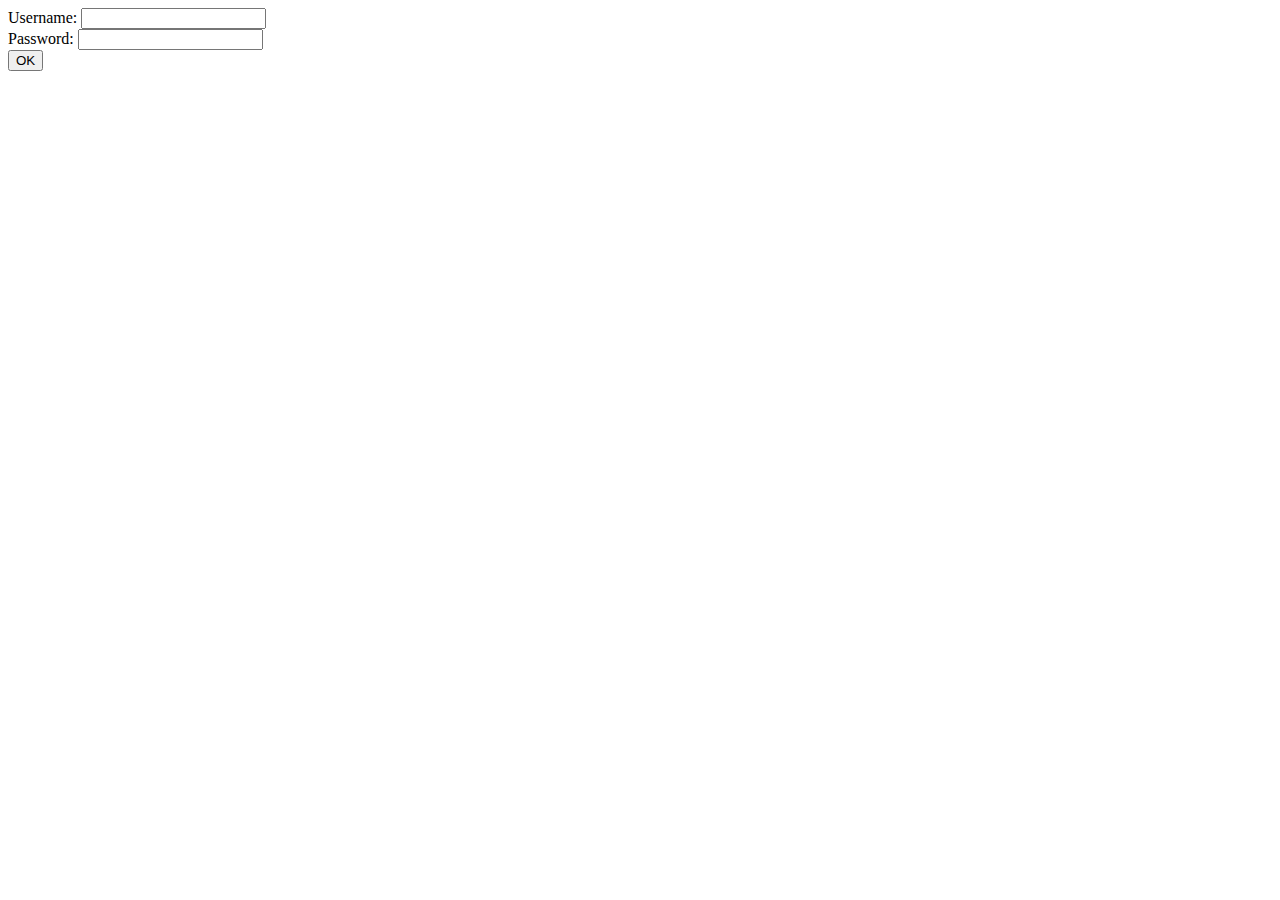
==== login/ex01/index.html @ 87ff06e7 "1" ====
<html><body>
<form action="create.php" method="POST">
		Username: <input type="text" name="login" value="" />
	<br/>
		Password: <input type="password" name="passwd" value="" />
	<br/>
		<input type="submit" name="submit" value="OK"/>
</form>
</body></html>
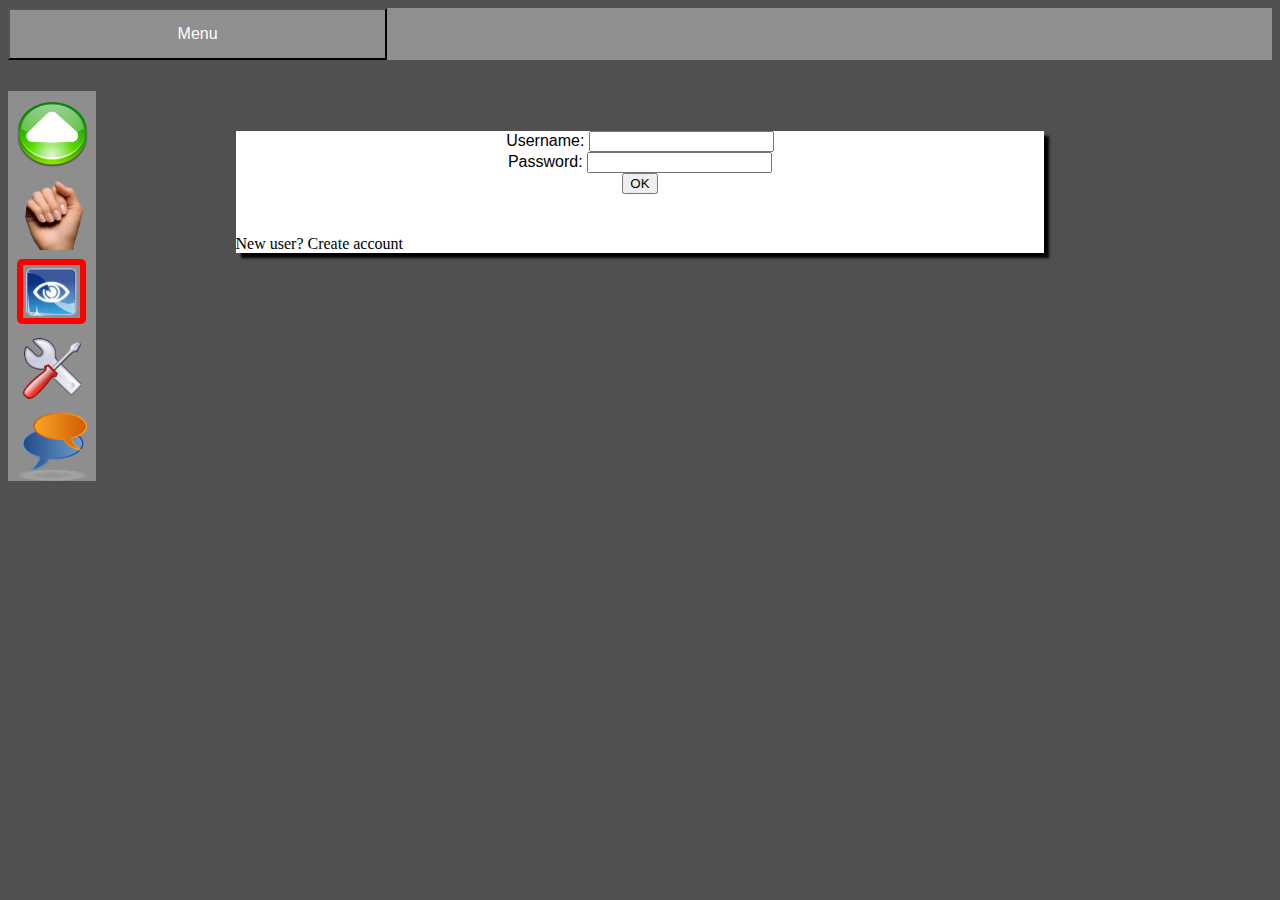
==== commit 4213ae31: "login and logout implemented" ====
--- a/login/ex01/index.html
+++ b/login/ex01/index.html
@@ -1,4 +1,46 @@
-<html><body>
+<html>
+<head>
+	<title>Day of the 42</title>
+	<link rel="stylesheet" href="../../doft.css"/>
+	<link rel="stylesheet" href="../../menu.css"/>
+</head>
+<body style="background-color:#505050">
+	<div class=banner>
+
+		<div class="dropdown" style="width:30%; margin-top:auto; margin-left:auto;">
+		<button class="button button2">Menu</button>
+			<div class="dropdown-content">
+				<a href="https://apple.com" class="button">Apple </a>
+				<a href="https://amazon.com" class="button">Amazon</a>
+				<a href="http://www.boeing.com" class="button">Boeing</a>
+			</div>
+		</div>
+	</div>
+	<br/>
+	<div class=left>
+		<img src="../../resources/arrow.png" title="Arrow" alt="Arrow" class=Limg>
+		<img src="../../resources/main.png" title="Hand" alt="Hand" class=Limg>
+		<img src="../../resources/oeil.png" title="Eye" alt="eye" class=Limg id=eye>
+		<img src="../../resources/outil.png" title="Tool" alt="Tool" class=Limg>
+		<img src="../../resources/chat-icon.png" title="Chat" alt="Chat" class=Limg>
+	</div>
+	<div class=mid>
+		<div style="margin:auto;">
+		<form action="create.php" method="POST">
+				Username: <input type="text" name="login" value="" />
+			<br/>
+				Password: <input type="password" name="passwd" value="" />
+			<br/>
+				<input type="submit" name="submit" value="OK"/>
+		</form>
+		New user? Create account
+		</div>
+	</div>
+	</body>
+</html>
+
+
+<!--<html><body>
 <form action="create.php" method="POST">
 		Username: <input type="text" name="login" value="" />
 	<br/>
@@ -6,4 +48,4 @@
 	<br/>
 		<input type="submit" name="submit" value="OK"/>
 </form>
-</body></html>
+</body></html>-->
--- a/doft.css
+++ b/doft.css
@@ -0,0 +1,94 @@
+/*magin:auto can center elements within container*/
+/*margin:bottom can set the distance for the start place of next element*/
+/*position: absolute; starts after last positioned elem*/
+/*border-radius: x(px); curvs edges*/
+/*box-shadow:(px) (px) (px) (color); creates shadow*/
+/*float:(direction); floats element toward direction*/
+.banner	{
+			background-color:#8F8F8F;
+			/*height:auto;*/
+			width:100%;
+			/*border-radius:5px;*/
+			/*margin:auto;*/
+			/*box-shadow:10px 10px 5px black;*/
+			margin-bottom:1%;
+		}
+.left	{
+			background-color:#8E8E8E;
+			/*height:auto;*/
+			width:7%;
+			/*border-radius:10px;*/
+			float:left;
+			/*margin-left:0%;*/
+			/*box-shadow: 10px 10px 5px black;*/
+		}
+.mid	{
+			/*position: absolute;*/
+			/*position: relative;*/
+			background-color:white;/*#8E8E8E;*/
+			/*height:auto;*/
+			width:64%;
+			/*border-radius:10px;*/
+			/*display: inline-block;*/
+			margin: auto;
+			/*margin-left:2%;*/
+			box-shadow: 5px 5px 2.5px black;
+		}
+.right	{
+			background-color:#8E8E8E;
+			/*height:auto;*/
+			width:7%;
+			/*border-radius:10px;*/
+			float:right;
+			/*margin-right:9%;*/
+			/*box-shadow: 10px 10px 5px black;*/
+		}
+.Limg	{
+			width:80%;
+			margin-left:10%;
+			margin-top:10%;
+			}
+.Rimg	{
+			width:60%;
+			margin-left:20%;
+			margin-top:10%;
+		}
+#disney	{
+			width:1.5%;
+			float:right;
+			margin-top:0.5%;
+			margin-right:0.5%;
+			margin-left:-1.5%;
+		}
+#brick	{
+			margin-right: auto;
+			margin-left: auto;
+			background-image:url("resources/brick.jpg");
+			height:60px;
+			width:85%;
+			margin-bottom:250%;
+		}
+#close	{
+			width:1.5%;
+			float:right;
+			margin-top:6.5%;
+		}
+#midpic	{
+			width:45%;
+			margin-left:1%;
+			margin-top:1%;
+			margin-bottom:1%;
+		}
+#eye	{
+			border: 6px solid red;
+			width: 65%;
+			border-radius: 5px;
+		}
+form 	{
+    /*display: inline-block;*/
+	font-family: Helvetica, Arial;
+	/*font-style:monospace;*/
+	margin-top: 5%;
+	margin-bottom: 5%;
+    text-align: center;
+}--- a/menu.css
+++ b/menu.css
@@ -0,0 +1,29 @@
+.button {
+    background-color: #8F8F8F;
+    color: white;
+    padding: 15px 32%;
+    text-align: center;
+    /*font-size: 1.5vh;
+    font-size: 1.5vw;*/
+    width:100%;
+    display: inline-block;
+    font-size: 16px;
+}
+.button:hover {
+    background-color: grey;
+}
+.dropdown {
+    position: relative;
+    display: inline-block;
+}
+.dropdown-content {
+    display: none;
+    position: absolute;
+    /*min-width: 140px;*/
+    width: 60%;
+    font-size: 16px;
+    z-index: 1;
+}
+.dropdown:hover .dropdown-content {
+    display: block;
+}
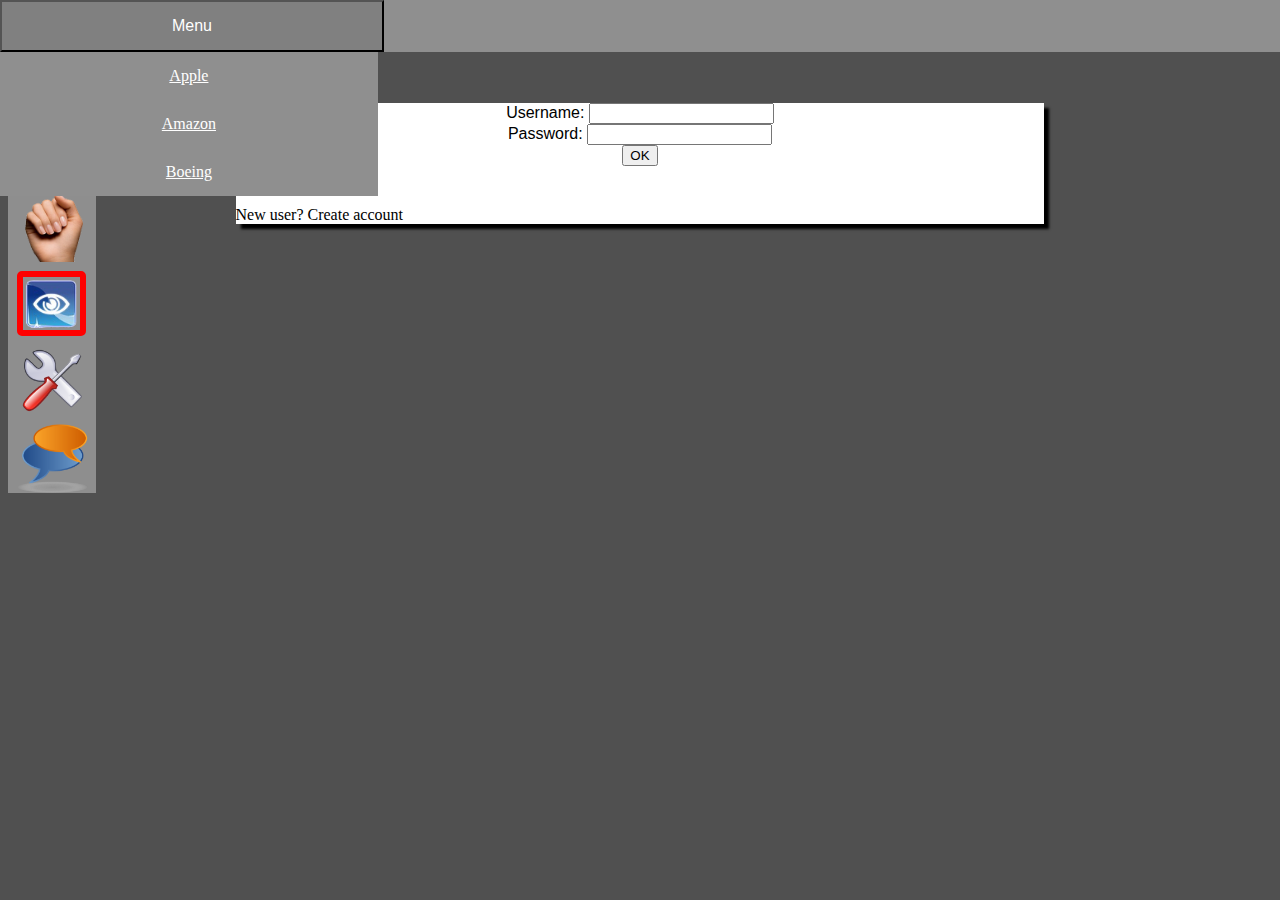
==== commit c7d1b790: "nav bar" ====
--- a/login/ex01/index.html
+++ b/login/ex01/index.html
@@ -5,7 +5,7 @@
 	<link rel="stylesheet" href="../../menu.css"/>
 </head>
 <body style="background-color:#505050">
-	<div class=banner>
+	<div class=nav>
 
 		<div class="dropdown" style="width:30%; margin-top:auto; margin-left:auto;">
 		<button class="button button2">Menu</button>
--- a/doft.css
+++ b/doft.css
@@ -4,20 +4,30 @@
 /*border-radius: x(px); curvs edges*/
 /*box-shadow:(px) (px) (px) (color); creates shadow*/
 /*float:(direction); floats element toward direction*/
-.banner	{
+.nav	{
 			background-color:#8F8F8F;
-			/*height:auto;*/
+			/*height:auto;
 			width:100%;
 			/*border-radius:5px;*/
 			/*margin:auto;*/
 			/*box-shadow:10px 10px 5px black;*/
-			margin-bottom:1%;
+			/*margin-bottom:100%;*/
+			top: 0;
+			left: 0;
+			display: block;
+			position: fixed;
+			width: 100%;
+			font-size: 4vh;
+			margin: 0;
+			z-index: 2;
+	/*margin-bottom:100%;*/
 		}
 .left	{
 			background-color:#8E8E8E;
 			/*height:auto;*/
 			width:7%;
 			/*border-radius:10px;*/
+						margin: 6vmax auto;
 			float:left;
 			/*margin-left:0%;*/
 			/*box-shadow: 10px 10px 5px black;*/
@@ -25,12 +35,14 @@
 .mid	{
 			/*position: absolute;*/
 			/*position: relative;*/
+			margin-top:10%;
 			background-color:white;/*#8E8E8E;*/
 			/*height:auto;*/
 			width:64%;
 			/*border-radius:10px;*/
 			/*display: inline-block;*/
-			margin: auto;
+			margin: 6vmax auto;
+			/*margin: auto;*/
 			/*margin-left:2%;*/
 			box-shadow: 5px 5px 2.5px black;
 		}
@@ -91,4 +103,4 @@
 	margin-top: 5%;
 	margin-bottom: 5%;
     text-align: center;
-}+}
